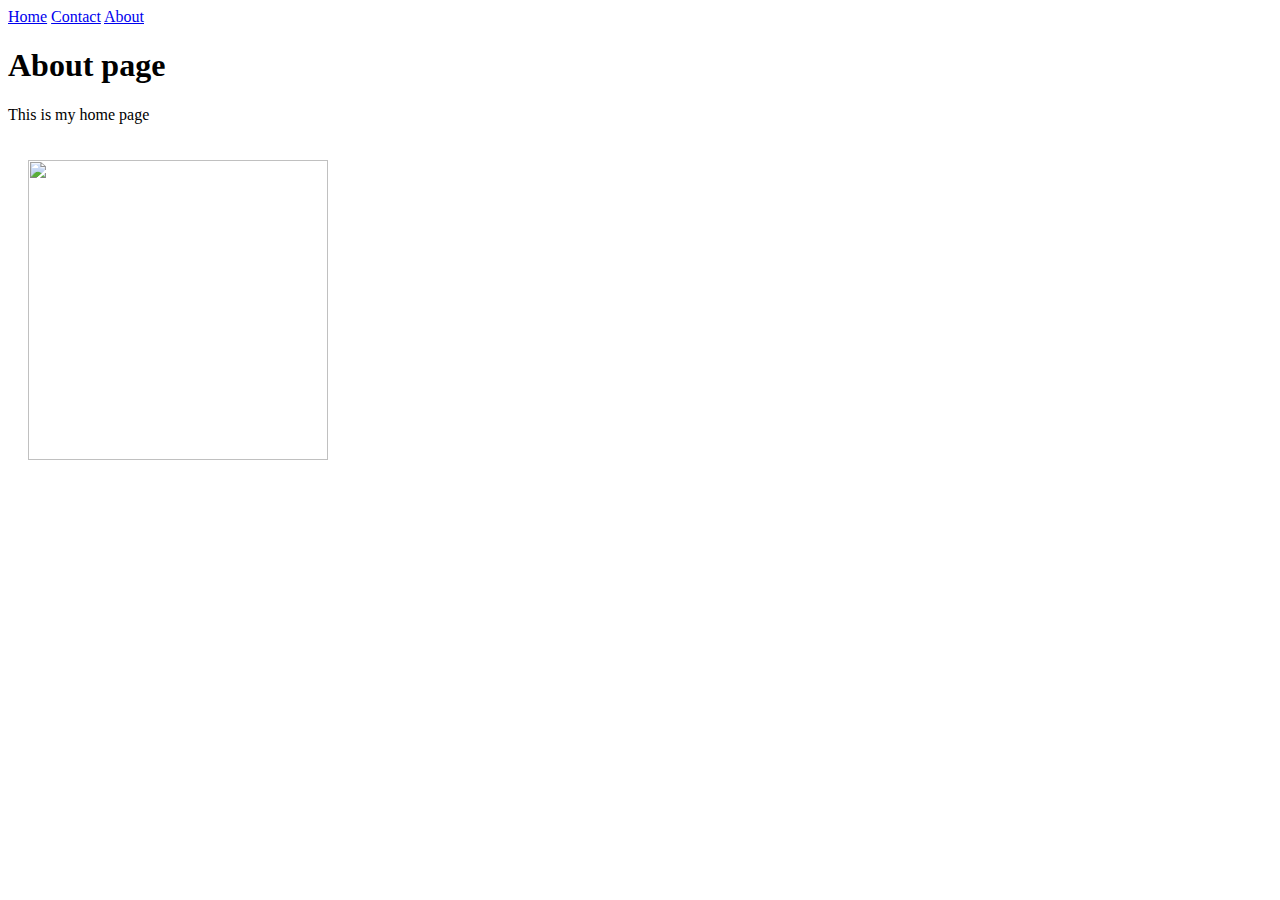
==== Contact.HTML @ cc574c1a "Create Contact.HTML" ====
<html>
    
    <head>
        <title>Home</title>
        <link rel="stylesheet" href="mystyles.css">
    </head>
    
    <body>
        
        <div class="topnav">
          <a  href="index.html">Home</a>
          <a  href="contact.html">Contact</a>
          <a class="active" href="about.html">About</a>
        </div>
          
        <div class="container">
            <h1>About page</h1>
            <p>This is my home page</p>
            <img src="charmander.gif" style="width: 300px; padding: 20px;">
        </div>

    
    </body>
    
</html>
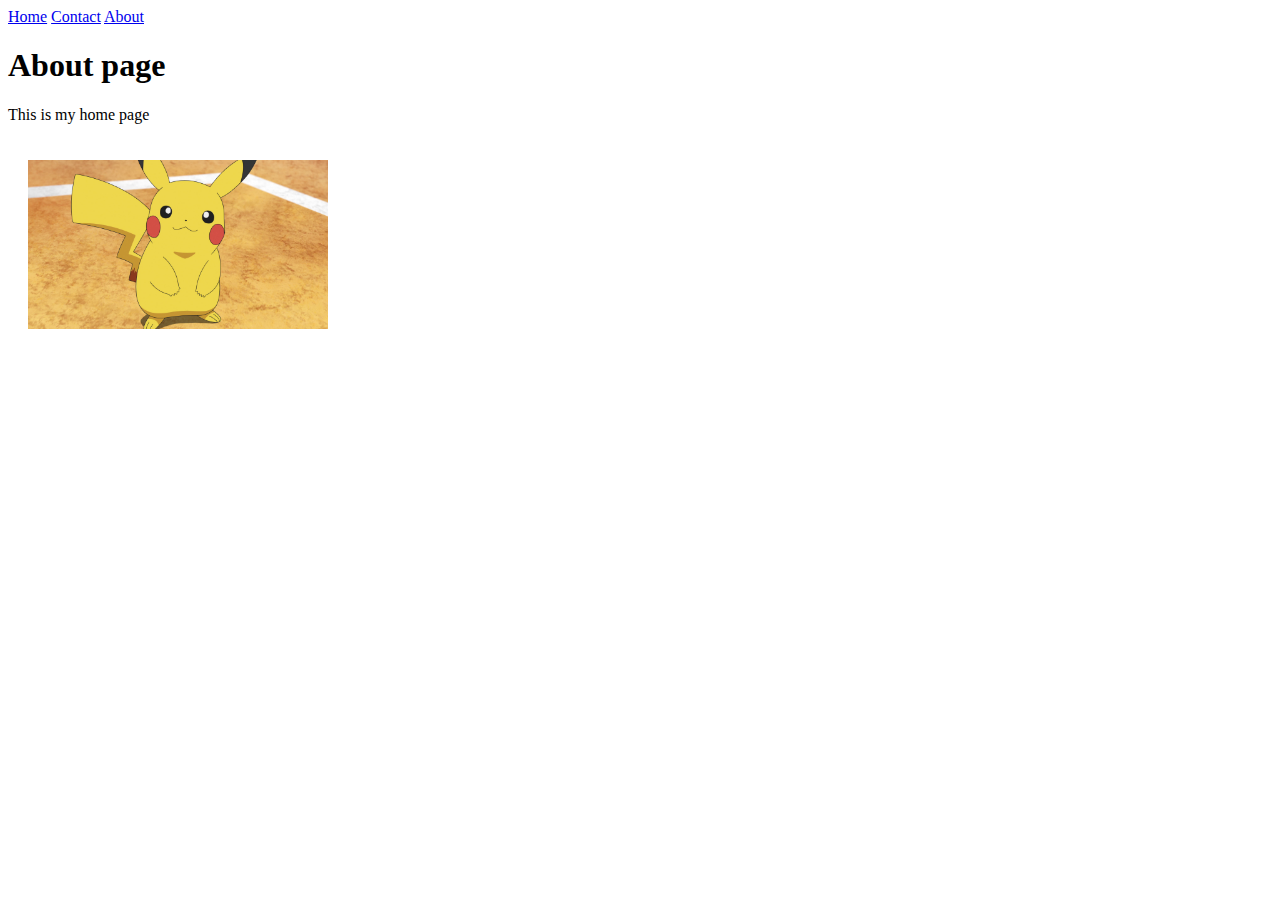
==== commit f150a7d6: "Update Contact.HTML" ====
--- a/Contact.HTML
+++ b/Contact.HTML
@@ -16,7 +16,7 @@
         <div class="container">
             <h1>About page</h1>
             <p>This is my home page</p>
-            <img src="charmander.gif" style="width: 300px; padding: 20px;">
+            <img src="pikachu.png" style="width: 300px; padding: 20px;">
         </div>
 
     
